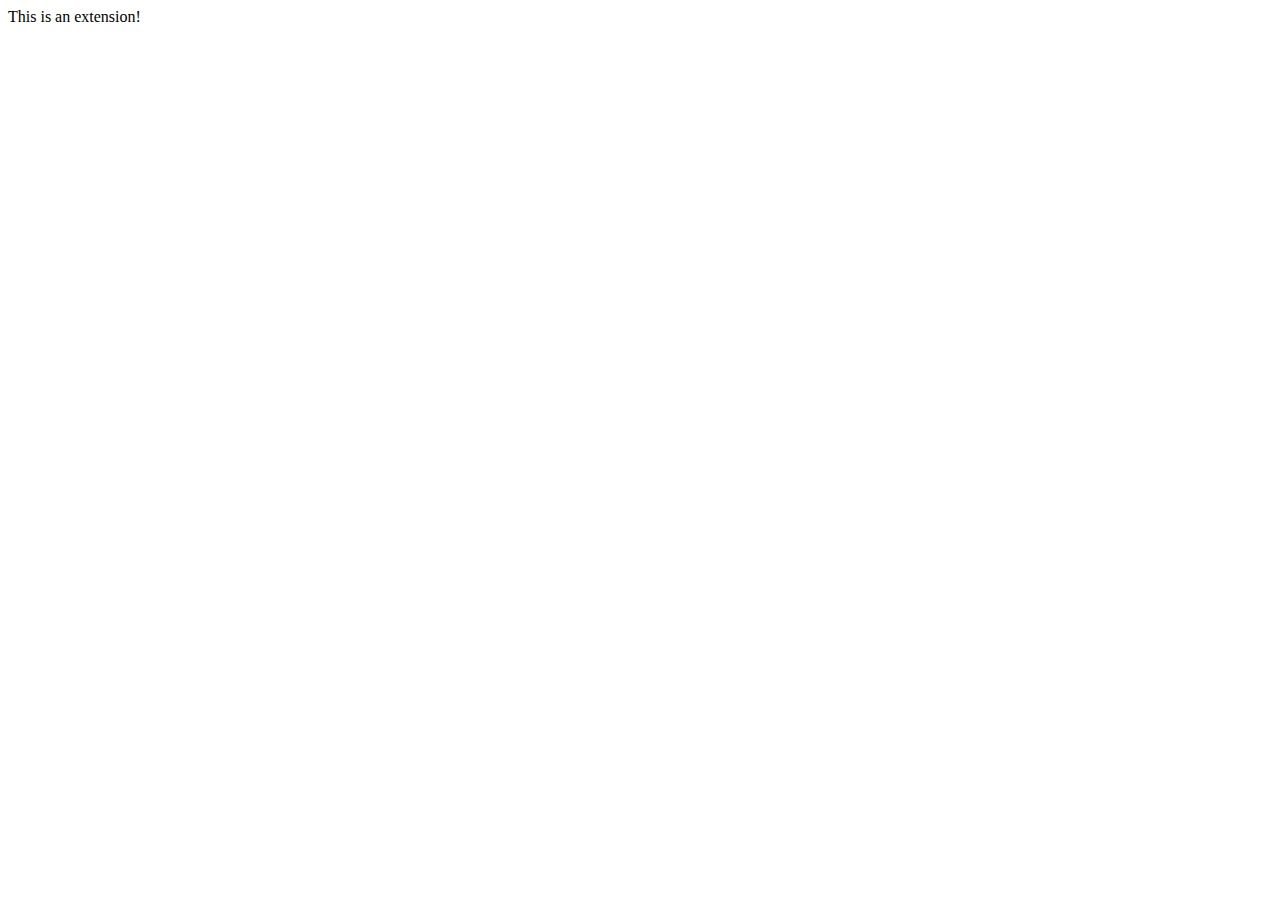
==== index.html @ 37e9c84b "Create index.html" ====
<!DOCTYPE html>
<html lang="en">
  <head>
    <title>My Awesome Extension</title>
    <meta charset="utf-8">
    <meta http-equiv="X-UA-Compatible" content="IE=edge">
    <meta name="viewport" content="width=device-width, initial-scale=1">
    
    <!-- import the webpage's stylesheet -->
    <link rel="stylesheet" href="/style.css">
    
    <!-- import the webpage's javascript file -->
    <script src="/script.js" defer></script>
  </head>  
  <body>
    This is an extension!
  </body>
</html>
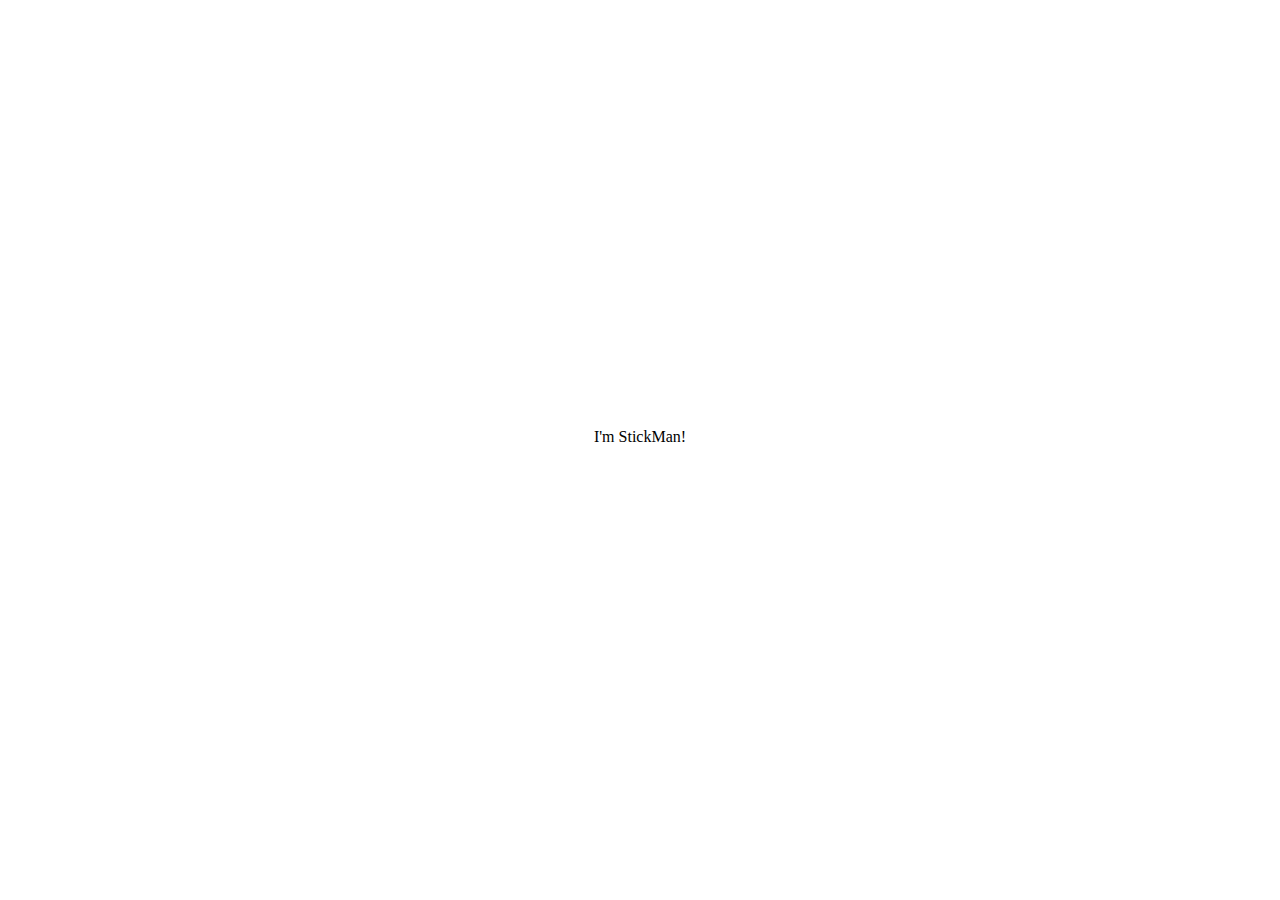
==== commit 938e2d72: "Update index.html" ====
--- a/index.html
+++ b/index.html
@@ -10,9 +10,14 @@
     <link rel="stylesheet" href="/style.css">
     
     <!-- import the webpage's javascript file -->
-    <script src="/script.js" defer></script>
+    <script src="/script.js" defer></script> 
+    <script src="https://cdn.jsdelivr.net/gh/tableau/extensions-api@master/lib/tableau.extensions.1.latest.js"></script>
   </head>  
+  
   <body>
-    This is an extension!
+     <canvas id="canvas" width="400px" height="400px">Your browser does not support HTML5 Canvas element</canvas>
+    <p align="center">I'm StickMan! </p>
+     <script src="stick_man.js"></script>
   </body>
+  
 </html>
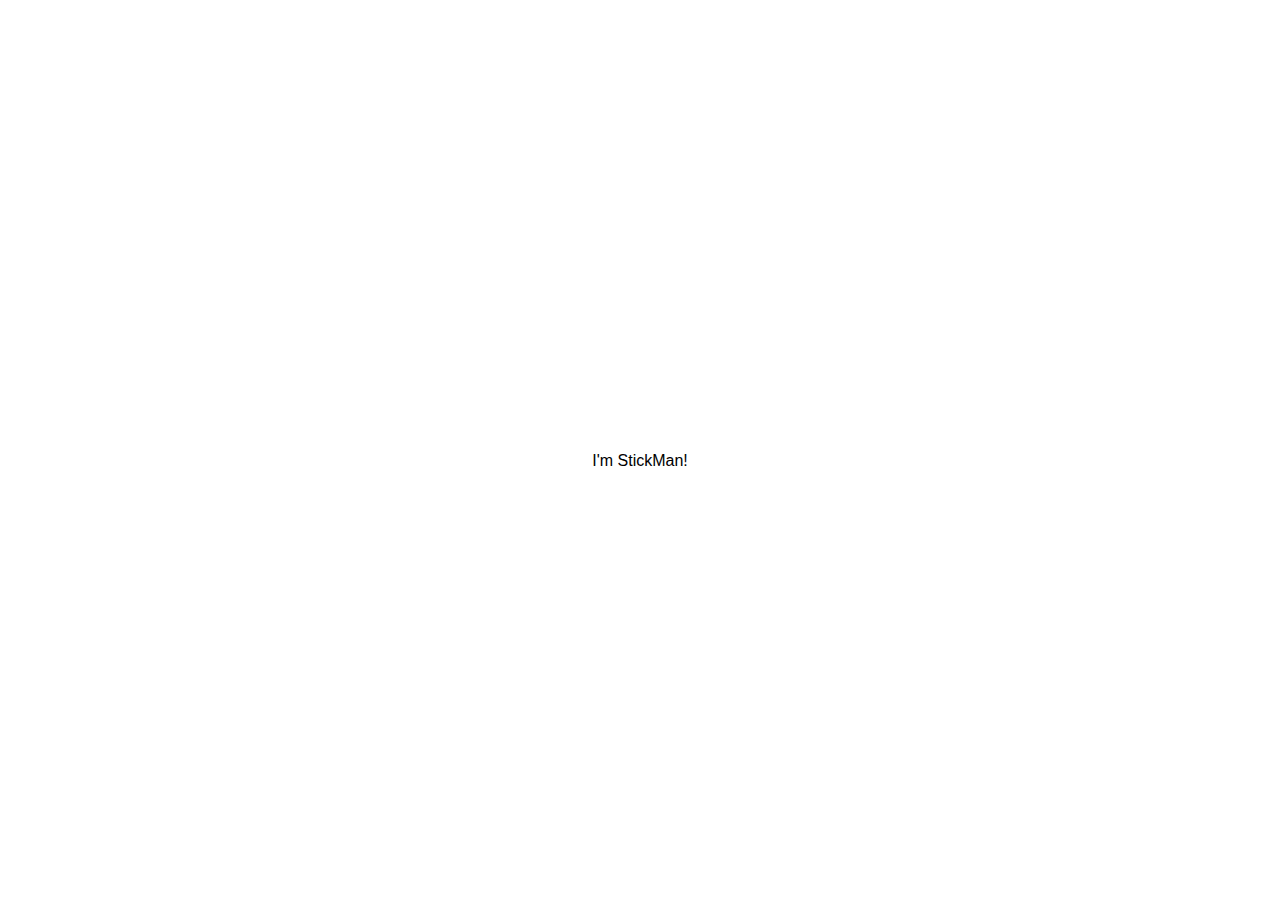
==== commit 40ddc589: "Update index.html" ====
--- a/index.html
+++ b/index.html
@@ -7,10 +7,10 @@
     <meta name="viewport" content="width=device-width, initial-scale=1">
     
     <!-- import the webpage's stylesheet -->
-    <link rel="stylesheet" href="/style.css">
+    <link rel="stylesheet" href="/main.css">
     
     <!-- import the webpage's javascript file -->
-    <script src="/script.js" defer></script> 
+    <script src="/main.js" defer></script> 
     <script src="https://cdn.jsdelivr.net/gh/tableau/extensions-api@master/lib/tableau.extensions.1.latest.js"></script>
   </head>  
   
--- a/main.css
+++ b/main.css
@@ -0,0 +1,12 @@
+/* CSS files add styling rules to your content */
+
+body {
+  background: white;
+  font-family: "Benton Sans", "Helvetica Neue", helvetica, arial, sans-serif;
+  margin: 2em;
+}
+
+h1 {
+  font-style: italic;
+  color: #373fff;
+}
